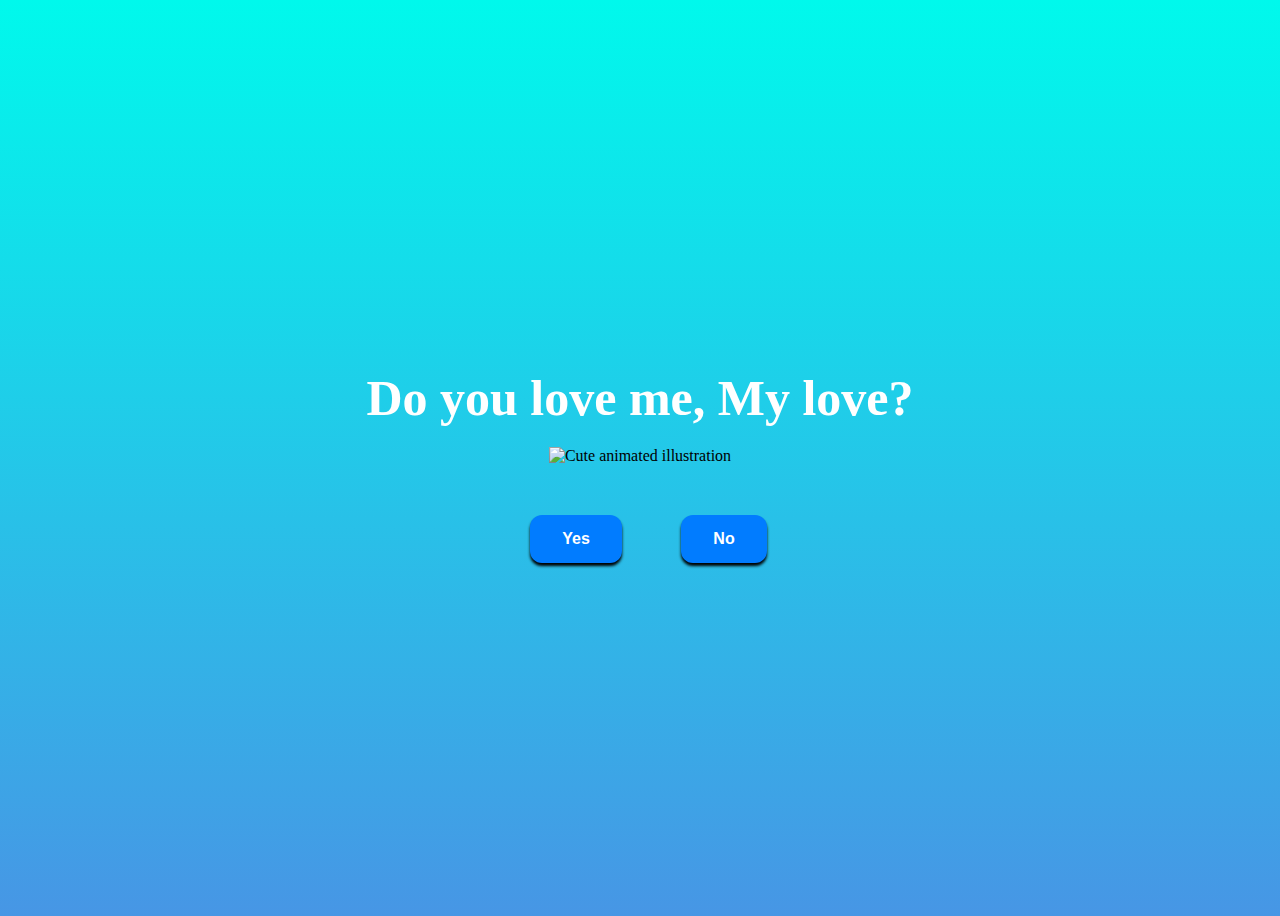
==== index.html @ 5bf2a7f9 "site for raza" ====
<!DOCTYPE html>
<html lang="en">
  <head>
    <link rel="stylesheet" href="style.css" />
    <title>Sorry Babe</title>
  </head>
  <body>
    <div class="container">
      <div>
        <h1 class="header_text">Do you love me, My love?</h1>
      </div>
      <div class="gif_container">
        <img
          src="https://i.postimg.cc/pdNqPxx1/milk-and-mocha-cute.gif"
          alt="Cute animated illustration"
        />
      </div>
      <div class="buttons">
        <button class="btn" id="yesButton" onclick="nextPage()">Yes</button>
        <button
          class="btn"
          id="noButton"
          onmouseover="moveButton()"
          onclick="moveButton()"
        >
          No
        </button>
        <script>
          function nextPage() {
            window.location.href = "yes.html";
          }

          function moveButton() {
            var x =
              Math.random() *
              (window.innerWidth -
                document.getElementById("noButton").offsetWidth);
            var y =
              Math.random() *
              (window.innerHeight -
                document.getElementById("noButton").offsetHeight);
            document.getElementById("noButton").style.left = `${x}px`;
            document.getElementById("noButton").style.top = `${y}px`;
          }
        </script>
      </div>
    </div>
  </body>
</html>
---- style.css ----
body {
    display: flex;
    justify-content: center;
    align-items: center;
    height: 100vh;
  
    background: linear-gradient(rgb(0, 249, 236), rgb(71, 150, 229));
  }
  
  #noButton {
    position: absolute;
    margin-left: 150px;
    transition: 0.5s;
    margin-top: 30px;
  }
  
  #yesButton {
    position: relative;
    margin-right: 150px;
    margin-top: 30px;
  }
  
  .header_text {
    font-family: "Nunito";
    font-size: 50px;
    font-weight: bold;
  
    text-align: center;
    margin-top: 20px;
    margin-bottom: 20px;
    color: #ffffff;
  }
  
  .text {
    font-family: "Nunito";
    font-size: 25px;
    font-weight: bold;
    color: white;
    text-align: center;
    margin-top: 20px;
    margin-bottom: 0px;
  }
  
  .buttons {
    display: flex;
    flex-direction: row;
    justify-content: center;
    align-items: center;
    margin-top: 20px;
    margin-left: 20px;
  }
  
  .btn {
    background-color: #017cff;
    color: white;
    font-weight: 600;
    padding: 15px 32px;
    text-align: center;
    display: inline-block;
    font-size: 16px;
    margin: 4px 2px;
    cursor: pointer;
    border: none;
    border-radius: 12px;
    transition: background-color 0.3s ease;
    box-shadow: 0 3px 3px black;
  }
  .btn:hover {
    background-color: #ffffff;
    color: #017cff;
  }
  
  .gif_container {
    display: flex;
    justify-content: center;
    align-items: center;
  }
  p {
    color: white;
    margin-left: 50%;
  }
  p a {
    color: rgb(255, 255, 255);
    font-size: 20px;
    font-weight: 600;
    opacity: 0.25;
  }
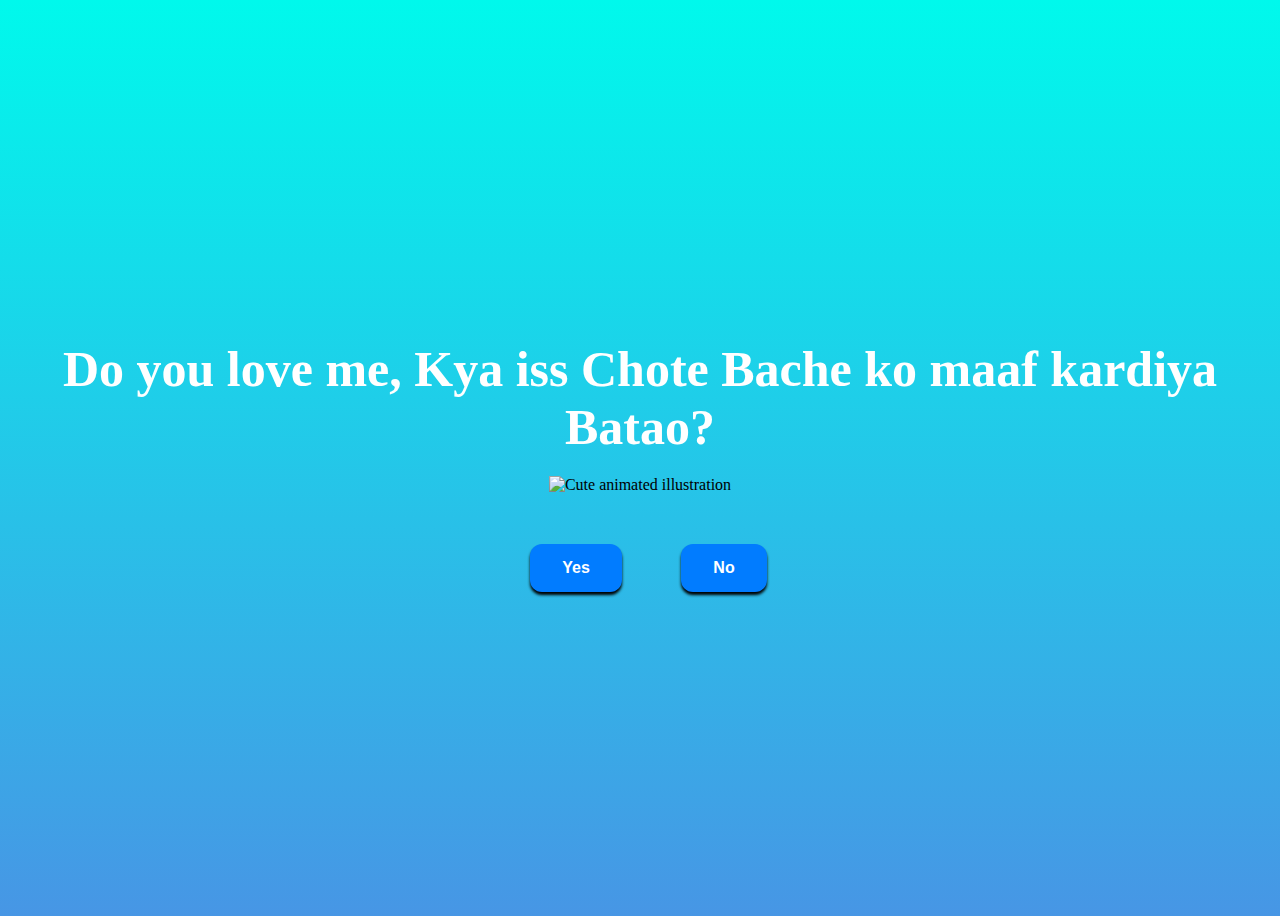
==== commit 62b08f8e: "t3" ====
--- a/index.html
+++ b/index.html
@@ -7,7 +7,7 @@
   <body>
     <div class="container">
       <div>
-        <h1 class="header_text">Do you love me, My love?</h1>
+        <h1 class="header_text">Do you love me, Kya iss Chote Bache ko maaf kardiya Batao?</h1>
       </div>
       <div class="gif_container">
         <img
